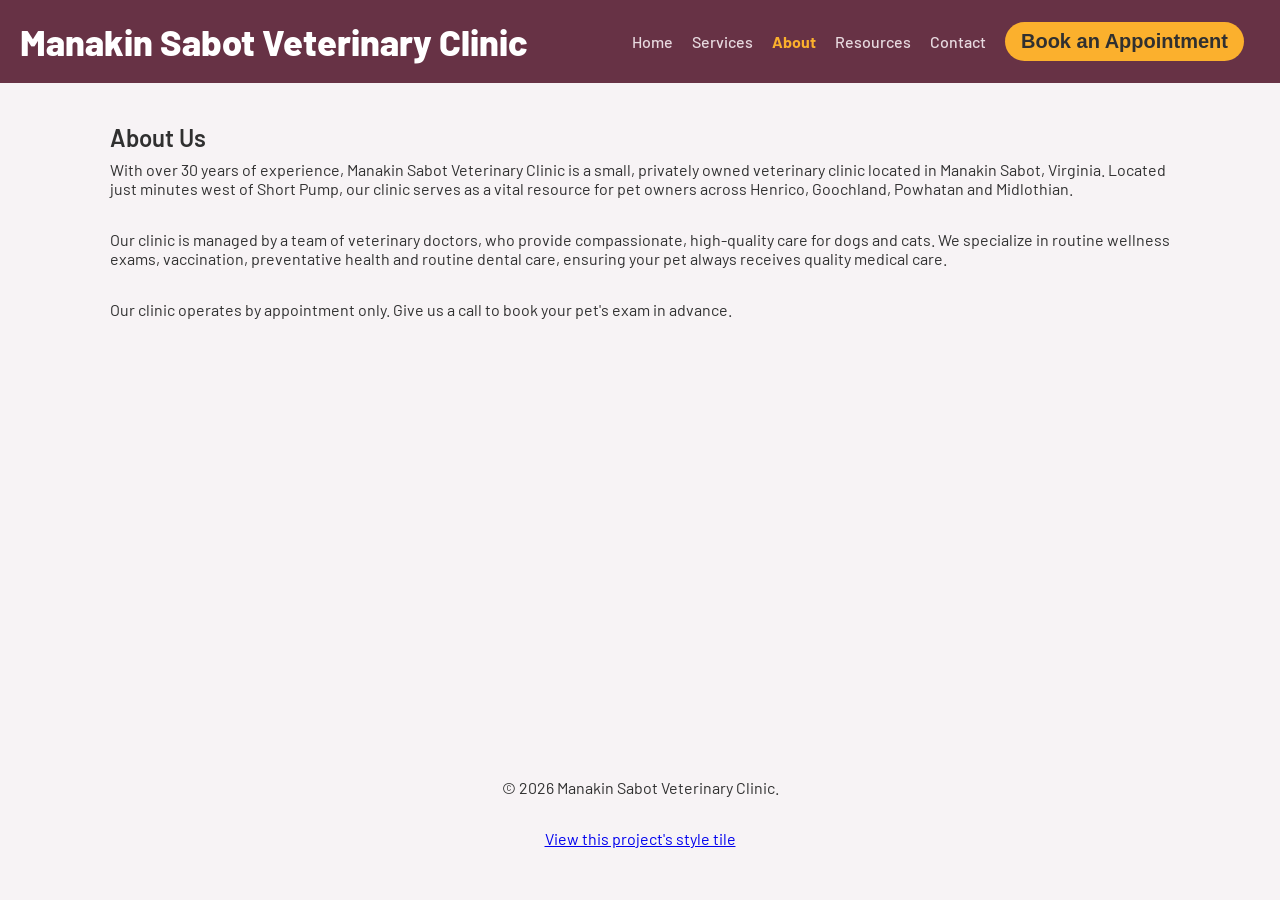
==== about.html @ 6701aef0 "Fix typos in about.html content" ====
<!DOCTYPE html>
<html lang="en">
<head>
    <meta charset="UTF-8">
    <title>Manakin Sabot Veterinary Clinic</title>
    <link rel="stylesheet" href="css/style.css">
    <link rel="preconnect" href="https://fonts.googleapis.com">
<link rel="preconnect" href="https://fonts.gstatic.com" crossorigin>
<link href="https://fonts.googleapis.com/css2?family=Barlow:ital,wght@0,100;0,200;0,300;0,400;0,500;0,600;0,700;0,800;0,900;1,100;1,200;1,300;1,400;1,500;1,600;1,700;1,800;1,900&display=swap" rel="stylesheet">
</head>
<body>
    <a href="#main-content" class="skip-link">Skip to main content</a>
    <header>
        <h1 class="clinic-title">Manakin Sabot Veterinary Clinic</h1>
            <nav>
                <a href="index.html">Home</a>
                <a href="services.html">Services</a>
                <a href="about.html" aria-current="page">About</a>
                <a href="resources.html">Resources</a>
                <a href="contact.html">Contact</a>
                <a href="contact.html#appointment-form">
                <button class="book-btn">Book an Appointment</button>
                </a>
            </nav>
    </header>



    <main id="main-content">
        <h2>About Us</h2>
        <p>
            With over 30 years of experience, Manakin Sabot Veterinary Clinic 
            is a small, privately owned veterinary clinic located in Manakin Sabot, Virginia.
            Located just minutes west of Short Pump, our clinic serves as a vital resource for 
            pet owners across Henrico, Goochland, Powhatan and Midlothian.
        </p>
        <p>     
            Our clinic is managed by a team of veterinary doctors, who provide compassionate, high-quality care for dogs and cats. 
            We specialize in routine wellness exams, vaccination, preventative health and routine dental care, 
            ensuring your pet always receives quality medical care.
        </p>
        <p>
            Our clinic operates by appointment only. Give us a call to book your pet's exam in advance.
        </p>
    </main>

    <footer>
        <p>&copy; 2026 Manakin Sabot Veterinary Clinic.</p>
        <p><a href="style-tile.html">View this project's style tile</a></p>
    </footer>
    

</body>
</html>
---- css/style.css ----
*{
  margin: 0;
  padding: 0;
  box-sizing: border-box;
}

body {
  color: #303030;
  background-color: #F7F3F5;
  display: flex;
  flex-direction: column;
  min-height: 100vh;
  font-family: "Barlow", sans-serif;
}

.skip-link {
  position: absolute;
  top: -40px;
  left: 0;
  background-color: #FBB02D;
  color: #303030;
  padding: 8px 16px;
  font-size: 16px;
  font-weight: 600;
  border-radius: 4px;
  z-index: 1000;
}

.skip-link:focus {
  top: 10px;
}

a:focus {
  outline: 2px solid #FBB02D;
  outline-offset: 2px;
}

header {
  background-color: #673245;
  color: #ffffff;
  padding: 20px;
  display:flex;
  justify-content: space-between;
  align-items: center;
}

.clinic-title {
  margin-bottom: 0;
}

/*--call to action button styles--*/

.book-btn {
  background-color: #FBB02D;
  color: #303030;
  border: none;
  padding: 8px 16px;
  font-size: 20px;
  font-weight: 600;
  border-radius: 100px;
  cursor: pointer;
  text-decoration: none;
}



/*--end call to action button styles--*/

header nav a {
  color: #E7D9DF;
  margin-right: 16px;
  text-decoration: none;
  font-weight: 500;
}

nav a[aria-current="page"] {
  color: #FBB02D;
  font-weight: 650;
}

/* Hero Section Styles */

.hero-title {
  font-weight: 800;
  font-style: normal;
  font-size: 50px;
  margin: 0;
}

.hero-secondary {
  font-weight: 600;
  font-style: normal;
  font-size: 24px;
  color: #ffffff;
  margin-top: 10px;
}

.hero-welcome {
  font-weight: 600;
  font-style: normal;
  font-size: 24px;
  color: #ffffff;
  margin-bottom: 10px;
}

section.hero {
  padding:60px 40px;
  display: flex;
  justify-content:flex-start;
}

.herocontent {
  max-width: 600px;
}

.hero {

  background-image: linear-gradient(rgba(0, 0, 0, 0.5), rgba(0, 0, 0, 0.45)), url('../img/manakin.jpg');
  background-size: cover;
  background-position: center;
  color: #ffffff;
  padding: 60px 40px 40px 40px;
  display: flex;
  justify-content: flex-start;
  width: 100%;
  height: 600px;
  align-items: center;
}

/*--End Hero Section Styles--*/

h1 {
  font-weight: 800;
  font-style: normal;
  font-size: 36px;
  margin-bottom: 36px;
}

h2 {
  font-weight: 600;
  font-style: normal;
  font-size: 24px;
  color: #303030;
  margin-bottom: 8px;
}

p {
  font-weight: 400;
  font-style: normal;
  font-size: 16px;
  margin-bottom: 32px;
}

main {
  max-width: 1100px;
  padding: 40px 20px;
  margin: 0 auto;
}

/*--Resources Emergency Center Table Styles--*/

caption {
  font-weight: 500;
  font-style: normal;
  font-size: 24px;
  color: #303030;
  margin-bottom: 20px;
}

table {
  border-collapse: collapse;
  width: 100%;
}

th, td {
  border: 0px solid #ddd;
  padding: 12px;
  text-align: left;
}

th {
  background-color: #673245;
  color: #ffffff;
}

tbody tr:nth-child(even) {
  background-color: #67324542;
}

/*--End Resources Emergency Center Table Styles--*/

footer {
  text-align: center;
  font-size: 0.875rem;
  color: #303030;
  padding: 20px;
  margin-top: auto;
}

/*--style-tile.html styles--*/

.style-tile {
  margin-top: 40px;
}

.swatch {
  display: inline-block;
  width: 120px;
  height: 80px;
  margin-bottom: 8px;
  border-radius: 4px;
  vertical-align: top;
}

.swatch-primary { background-color: #673245; }
.swatch-neutral { background-color: #303030; }
.swatch-cta { background-color: #FBB02D; }

.sample-h1 { font-size: 36px; font-weight: 800; margin-top: 40px;}
.sample-h2 { font-size: 24px; font-weight: 600;}
.sample-p { font-size: 16px; font-weight: 400; }

/*--Request Appointment Form Styles--*/
label {
  margin-top: 10px;
  font-weight: bold;
}


button[type="submit"] {
  display: block;
  margin-top: 2rem;
}

button[type="submit"] {
  background-color: #FBB02D;
  color: #303030;
  border: none;
  padding: 8px 16px;
  font-size: 20px;
  font-weight: 600;
  border-radius: 100px;
}

form {
  background-color: #fbb02d1a; 
  padding: 32px;
  border: 1px solid #673245;
  border-radius: 8px;
  max-width: 480px;
  display:flex;
  flex-direction: column;
}

form-radio {
  display: flex;
  align-items: center;
  margin-top: 0.25rem;
  padding: 0.25rem;
  margin-left:20px;
} 

input[type="radio"],
input[type="checkbox"] {
  margin-right: 20px;
  margin-top: 10px;
}

form p {
  margin-top: 1rem;
  margin-bottom: 0.5rem;
}

input[type="text"],
input[type="number"],
input[type="email"],
input[type="tel"],
input[type="date"],
textarea {
  width: 100%;
  padding: 8px;
  margin-top: 4px;
  margin-bottom: 16px;
  border: 1px solid #ccc;
  border-radius: 4px;
}

/*--Services Page Styles--*/
.services-container {
  display: grid;
  grid-template-columns:repeat(2, 1fr);
  gap: 30px;
  max-width: 1200px;
}

.service {
  display: flex;
  align-items:flex-start;
  gap: 20px;
  padding:20px
}

.service img {
  width: 200px;
  height: 200px;
  object-fit: cover;
  flex-shrink: 0;
  border-radius: 100px;
}

.service-text h2{
  color: #673245;
}

.header-image{
  position:relative;
  background-image: linear-gradient(rgba(103, 50, 69, 0.5), rgba(103, 50, 69, 0.623)), url('../img/servicebackground.jpg');
  background-size: cover;
  background-position: center;
  overflow:hidden;
  margin-bottom:40px;
  padding: 60px 40px;
  border-radius: 50px;
}

.services-header h1{
  max-width: 600px;
  color: #ffffff;
  margin-bottom: 0;
}

.services-header p{
  max-width: 600px;
  color: #ffffff;
}
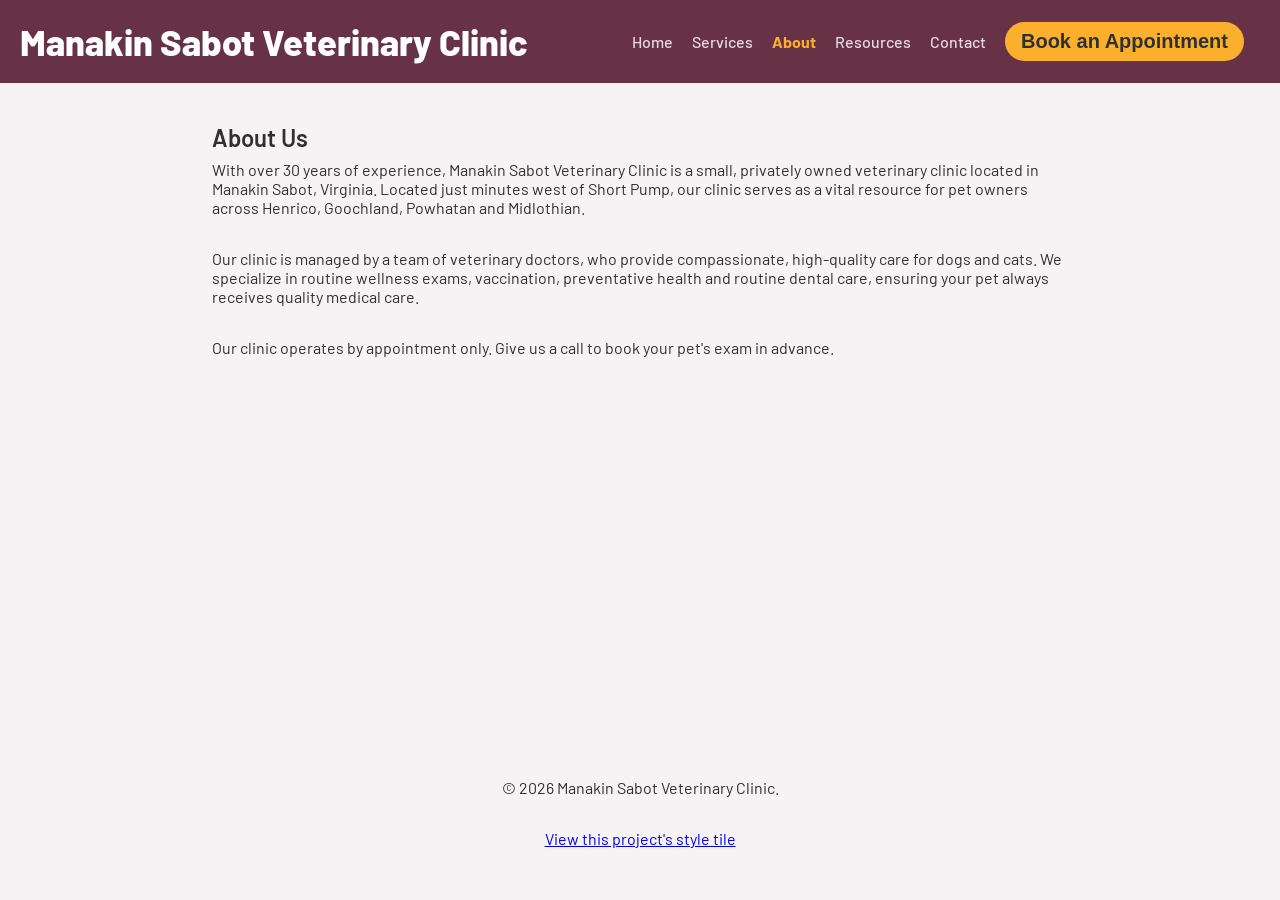
==== commit 978c5c34: "Add viewport meta tag to about.html Added viewport meta tag for responsive design." ====
--- a/about.html
+++ b/about.html
@@ -3,6 +3,7 @@
 <head>
     <meta charset="UTF-8">
     <title>Manakin Sabot Veterinary Clinic</title>
+    <meta name="viewport" content="width=device-width, initial-scale=1">
     <link rel="stylesheet" href="css/style.css">
     <link rel="preconnect" href="https://fonts.googleapis.com">
 <link rel="preconnect" href="https://fonts.gstatic.com" crossorigin>
--- a/css/style.css
+++ b/css/style.css
@@ -152,7 +152,7 @@
 }
 
 main {
-  max-width: 1100px;
+  max-width: 70%;
   padding: 40px 20px;
   margin: 0 auto;
 }
@@ -295,9 +295,9 @@
 
 .service {
   display: flex;
-  align-items:flex-start;
+  align-items:center;
   gap: 20px;
-  padding:20px
+  padding:20px;
 }
 
 .service img {
@@ -310,6 +310,7 @@
 
 .service-text h2{
   color: #673245;
+
 }
 
 .header-image{
@@ -333,3 +334,118 @@
   max-width: 600px;
   color: #ffffff;
 }
+
+.background-srvfooter{
+  position:relative;
+  background-image: linear-gradient(rgba(103, 50, 69, 0.5), rgba(103, 50, 69, 0.623)), url('../img/servicefootbackground.jpg');
+  background-size: cover;
+  background-position: center;
+  overflow:hidden;
+  margin-bottom:40px;
+  padding: 60px 40px;
+  display:grid;
+  grid-template-columns:repeat(2, 1fr);
+  justify-items:center;
+  text-align:left;
+}
+
+.background-srvfooter video{  
+  width: auto;
+  height: 200px;
+  border-radius: 70px;
+}
+
+
+.background-srvfooter h1{
+  color: #ffffff;
+}
+
+.media-sources p{
+  line-height: 0.4;
+}
+
+.media-sources h2{
+  color: #673245;
+}
+
+.background-geofooter {
+  position: relative;
+  background-image: linear-gradient(rgba(103, 50, 69, 0.5), rgba(103, 50, 69, 0.623)), url('../img/servicefootbackground.jpg');
+  background-size: cover;
+  background-position: 100%;
+  overflow: hidden;
+  margin: 40px 0;
+  padding: 60px 40px;
+  text-align: center;
+  border-radius: 12px;
+}
+
+.background-geofooter h1 {
+  color: #ffffff;
+  margin-bottom: 15px;
+}
+
+.background-geofooter h2 {
+  color: #ffffff;
+  margin-bottom: 20px;
+}
+
+#location-result {
+  margin-top: 20px;
+  font-weight: 500;
+  color: #ffffff;
+}
+
+@media (max-width: 768px) {
+  header nav {
+    display: flex;
+    justify-content: center;
+    flex-wrap: wrap;
+    gap: 10px;
+  }
+  header {
+    flex-direction: column;
+    align-items: flex-start;
+    gap: 15px;
+  }
+
+  .clinic-title {
+    text-align: center;
+  }
+
+  .hero {
+    height: auto;
+    padding: 40px 20px;
+  }
+
+  main {
+    max-width: 90%;
+    padding: 20px 10px;
+  }
+
+  .services-container {
+    grid-template-columns: 1fr;
+    gap: 20px;
+  }
+
+  .service {
+    flex-direction: column;
+    text-align: center;
+  }
+
+  .background-srvfooter {
+    grid-template-columns: 1fr;
+    text-align: center;
+    gap: 20px;
+  }
+
+  .background-srvfooter video {
+    height: auto;
+    width: 100%;
+    max-width: 250px;
+  }
+
+  .media-sources p{
+    line-height: 1.2;
+  }
+}
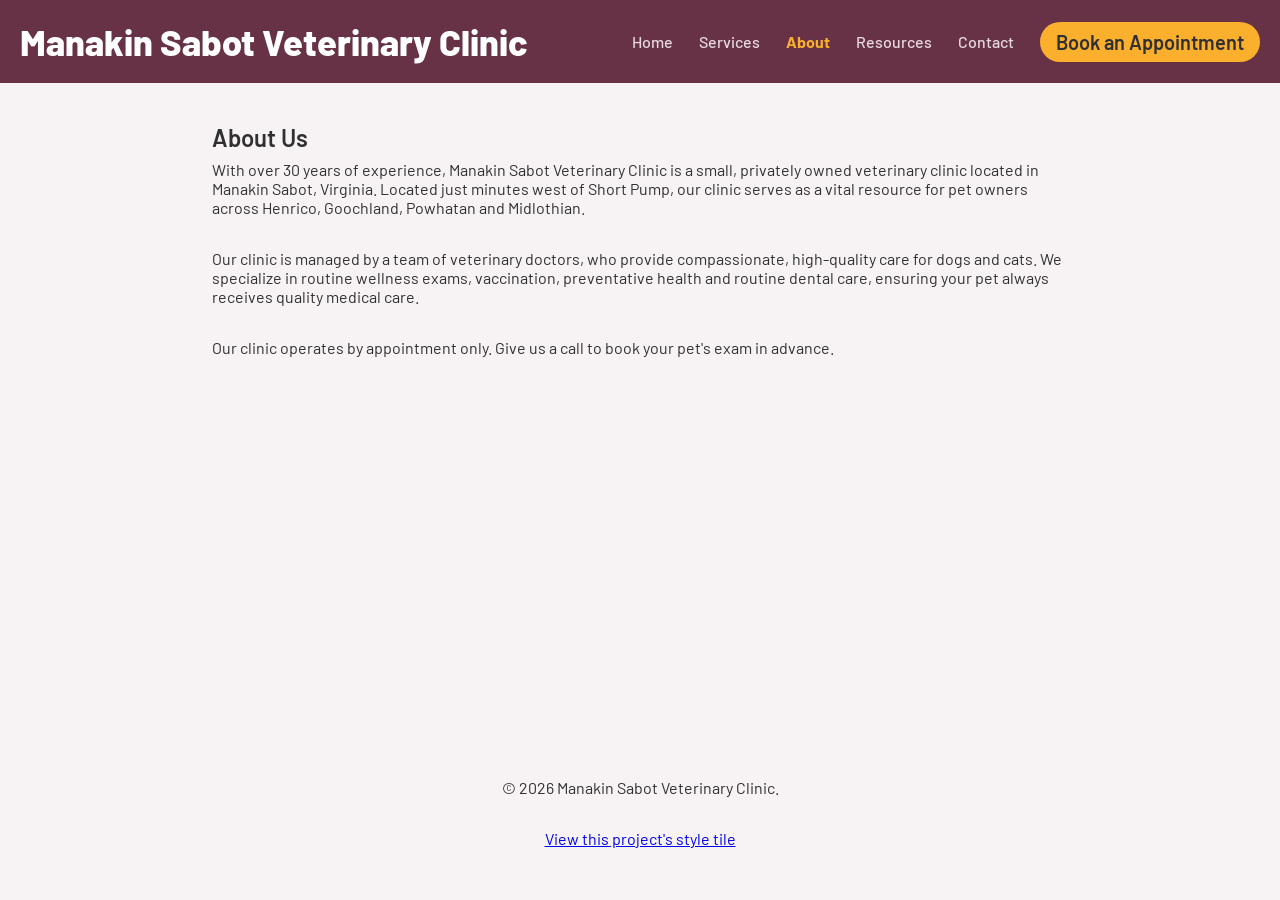
==== commit 35343251: "Change button to link for booking appointment" ====
--- a/about.html
+++ b/about.html
@@ -2,7 +2,8 @@
 <html lang="en">
 <head>
     <meta charset="UTF-8">
-    <title>Manakin Sabot Veterinary Clinic</title>
+    <title>Get to know us | Manakin Sabot Veterinary Clinic</title>
+    <meta name="description" content="Small private veterinary clinic located in Manakin Sabot, Virginia">
     <meta name="viewport" content="width=device-width, initial-scale=1">
     <link rel="stylesheet" href="css/style.css">
     <link rel="preconnect" href="https://fonts.googleapis.com">
@@ -19,8 +20,8 @@
                 <a href="about.html" aria-current="page">About</a>
                 <a href="resources.html">Resources</a>
                 <a href="contact.html">Contact</a>
-                <a href="contact.html#appointment-form">
-                <button class="book-btn">Book an Appointment</button>
+                <a class="book-btn" href="contact.html#appointment-form">
+                Book an Appointment
                 </a>
             </nav>
     </header>
@@ -28,7 +29,7 @@
 
 
     <main id="main-content">
-        <h2>About Us</h2>
+        <h2 class="page-title-2">About Us</h2>
         <p>
             With over 30 years of experience, Manakin Sabot Veterinary Clinic 
             is a small, privately owned veterinary clinic located in Manakin Sabot, Virginia.
--- a/css/style.css
+++ b/css/style.css
@@ -39,13 +39,16 @@
   background-color: #673245;
   color: #ffffff;
   padding: 20px;
-  display:flex;
-  justify-content: space-between;
+  display: flex;
+  flex-direction: column;
   align-items: center;
+  gap: 15px
 }
 
 .clinic-title {
   margin-bottom: 0;
+  color: #ffffff;
+  text-align: center;
 }
 
 /*--call to action button styles--*/
@@ -60,15 +63,25 @@
   border-radius: 100px;
   cursor: pointer;
   text-decoration: none;
-}
-
+  margin: 10px auto 0 auto;
+  display: inline-block;
+}
 
 
 /*--end call to action button styles--*/
+
+  header nav {
+    display: flex;
+    justify-content: center;
+    flex-wrap: wrap;
+    gap: 10px;
+    flex-direction: column;
+    align-items: center;
+  }  
 
 header nav a {
   color: #E7D9DF;
-  margin-right: 16px;
+  margin-right: 0;
   text-decoration: none;
   font-weight: 500;
 }
@@ -85,6 +98,7 @@
   font-style: normal;
   font-size: 50px;
   margin: 0;
+  color: #ffffff;
 }
 
 .hero-secondary {
@@ -119,7 +133,7 @@
   background-size: cover;
   background-position: center;
   color: #ffffff;
-  padding: 60px 40px 40px 40px;
+  padding: 40px 20px;
   display: flex;
   justify-content: flex-start;
   width: 100%;
@@ -152,9 +166,10 @@
 }
 
 main {
-  max-width: 70%;
-  padding: 40px 20px;
+  max-width: 90%;
+  padding: 20px 10px;
   margin: 0 auto;
+  flex: 1;
 }
 
 /*--Resources Emergency Center Table Styles--*/
@@ -227,12 +242,10 @@
 }
 
 
+
 button[type="submit"] {
   display: block;
   margin-top: 2rem;
-}
-
-button[type="submit"] {
   background-color: #FBB02D;
   color: #303030;
   border: none;
@@ -286,16 +299,19 @@
 }
 
 /*--Services Page Styles--*/
+
 .services-container {
   display: grid;
-  grid-template-columns:repeat(2, 1fr);
-  gap: 30px;
+  grid-template-columns:repeat: 1fr;
+  gap: 20px;
   max-width: 1200px;
 }
 
 .service {
   display: flex;
+  flex-direction: column;
   align-items:center;
+  text-align: center;
   gap: 20px;
   padding:20px;
 }
@@ -336,7 +352,7 @@
 }
 
 .background-srvfooter{
-  position:relative;
+  position: relative;
   background-image: linear-gradient(rgba(103, 50, 69, 0.5), rgba(103, 50, 69, 0.623)), url('../img/servicefootbackground.jpg');
   background-size: cover;
   background-position: center;
@@ -344,24 +360,25 @@
   margin-bottom:40px;
   padding: 60px 40px;
   display:grid;
-  grid-template-columns:repeat(2, 1fr);
+  grid-template-columns: 1fr;
   justify-items:center;
   text-align:left;
+  gap: 20px;
 }
 
 .background-srvfooter video{  
-  width: auto;
-  height: 200px;
+  width: 100%;
+  height: auto;
+  max-width: 250px;
   border-radius: 70px;
 }
 
+.page-title {
+  color: white;
+}
 
 .background-srvfooter h1{
   color: #ffffff;
-}
-
-.media-sources p{
-  line-height: 0.4;
 }
 
 .media-sources h2{
@@ -390,62 +407,82 @@
   margin-bottom: 20px;
 }
 
+.footer-card {
+   color: #ffffff;
+}
+
 #location-result {
   margin-top: 20px;
   font-weight: 500;
   color: #ffffff;
 }
 
-@media (max-width: 768px) {
+@media (min-width: 600px) {
+  
+  header {
+    flex-direction: row;
+    align-items: center;
+    justify-content: space-between;
+  }
+
   header nav {
-    display: flex;
-    justify-content: center;
-    flex-wrap: wrap;
+    flex-direction: row;
+    justify-content: left;
+    align-items: center;
     gap: 10px;
-  }
-  header {
-    flex-direction: column;
-    align-items: flex-start;
-    gap: 15px;
+   }
+
+  header nav a {
+    margin-right: 16px;
   }
 
   .clinic-title {
+    text-align: left;
+  }
+
+  .book-btn {
+     margin: 0;
+  }
+
+   section.hero {
+   padding: 60px 40px;
+   }
+
+  .hero {
+    height: 600px;
+    padding: 60px 40px 40px 40px;
+  }
+
+  main {
+    max-width: 70%;
+    padding: 40px 20px;
+  }
+
+  .services-container {
+    grid-template-columns: repeat(2, 1fr);
+    gap: 30px;
+  }
+
+  .service {
+    flex-direction: row;
+    text-align: left;
+  }
+
+  .background-srvfooter {
+    grid-template-columns: repeat(2, 1fr);
     text-align: center;
-  }
-
-  .hero {
-    height: auto;
-    padding: 40px 20px;
-  }
-
-  main {
-    max-width: 90%;
-    padding: 20px 10px;
-  }
-
-  .services-container {
-    grid-template-columns: 1fr;
-    gap: 20px;
-  }
-
-  .service {
-    flex-direction: column;
-    text-align: center;
-  }
-
-  .background-srvfooter {
-    grid-template-columns: 1fr;
-    text-align: center;
-    gap: 20px;
+    text-align: left;
+    gap: 0;
   }
 
   .background-srvfooter video {
-    height: auto;
-    width: 100%;
-    max-width: 250px;
+    width: auto;
+    height: 200px;
+    max-width: none;
   }
 
   .media-sources p{
-    line-height: 1.2;
-  }
-}
+    line-height: 0.4;
+  }
+}
+
